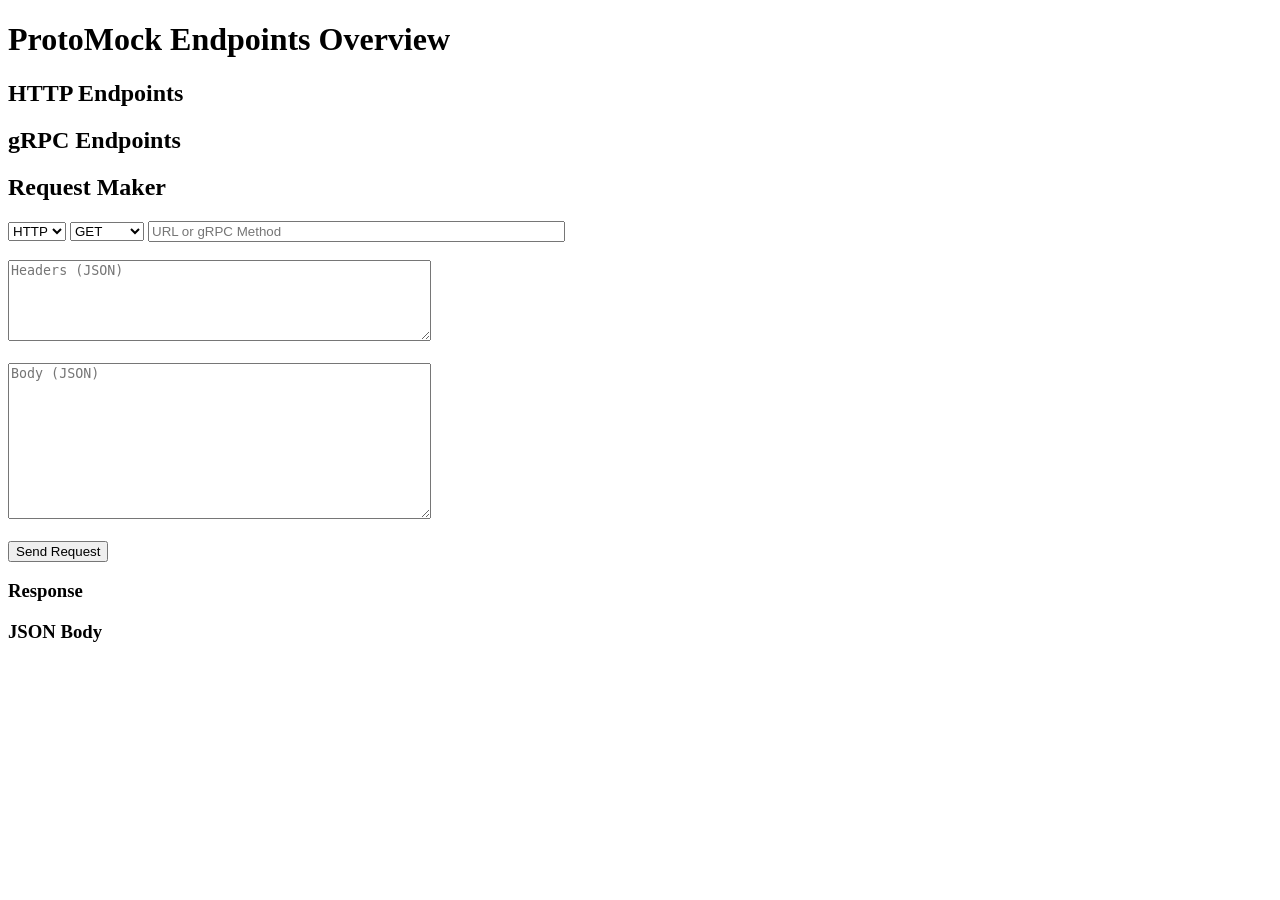
==== internal/web/templates/index.html @ b718d096 "feat: added a simple html js ui to list endpoints" ====
<!DOCTYPE html>
<html>
<head>
    <title>ProtoMock Endpoints</title>
    <link rel="stylesheet" href="/static/css/style.css">
</head>
<body>
<div class="container">
    <h1>ProtoMock Endpoints Overview</h1>

    <h2>HTTP Endpoints</h2>
    <ul id="http-endpoints"></ul>

    <h2>gRPC Endpoints</h2>
    <ul id="grpc-endpoints"></ul>

    <div id="request-maker">
        <h2>Request Maker</h2>
        <form id="request-form">
            <select id="request-type" name="type">
                <option value="http">HTTP</option>
                <option value="grpc">gRPC</option>
            </select>
            <select id="http-method" name="http_method">
                <option value="GET">GET</option>
                <option value="POST">POST</option>
                <option value="PUT">PUT</option>
                <option value="DELETE">DELETE</option>
                <option value="PATCH">PATCH</option>
            </select>
            <input type="text" id="url" name="url" placeholder="URL or gRPC Method" size="50">
            <br><br>
            <textarea id="headers" name="headers" placeholder="Headers (JSON)" rows="5" cols="50"></textarea>
            <br><br>
            <textarea id="body" name="body" placeholder="Body (JSON)" rows="10" cols="50"></textarea>
            <br><br>
            <button type="submit">Send Request</button>
        </form>
    </div>

    <div id="response-area">
        <h3>Response</h3>
        <pre id="response-content"></pre>
        <h3>JSON Body</h3>
        <pre id="response-json-body"></pre>
    </div>
</div>

<script src="/static/js/main.js"></script>
</body>
</html>
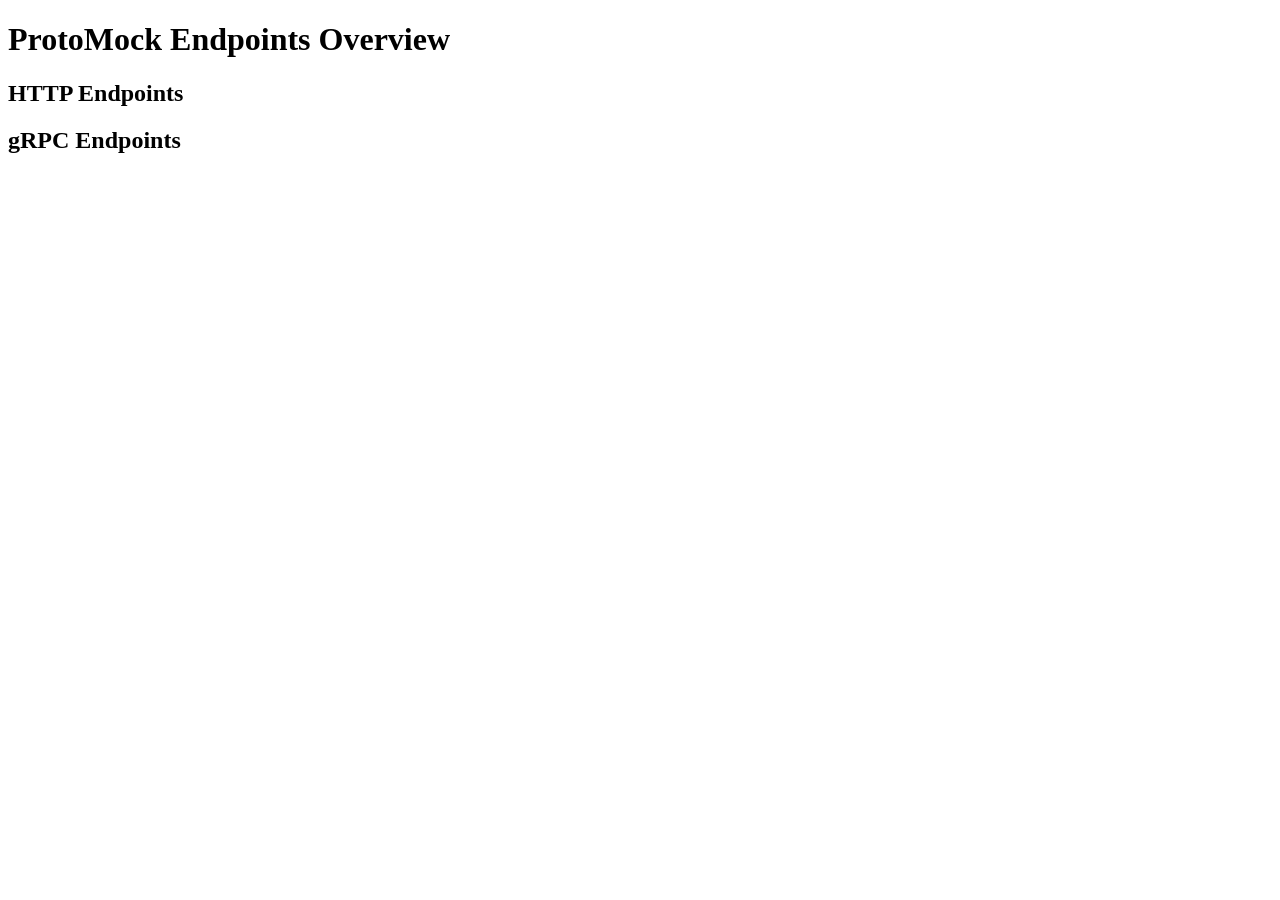
==== commit 454ac5db: "feat: added a simple html js ui to list endpoints" ====
--- a/internal/web/templates/index.html
+++ b/internal/web/templates/index.html
@@ -13,37 +13,6 @@
 
     <h2>gRPC Endpoints</h2>
     <ul id="grpc-endpoints"></ul>
-
-    <div id="request-maker">
-        <h2>Request Maker</h2>
-        <form id="request-form">
-            <select id="request-type" name="type">
-                <option value="http">HTTP</option>
-                <option value="grpc">gRPC</option>
-            </select>
-            <select id="http-method" name="http_method">
-                <option value="GET">GET</option>
-                <option value="POST">POST</option>
-                <option value="PUT">PUT</option>
-                <option value="DELETE">DELETE</option>
-                <option value="PATCH">PATCH</option>
-            </select>
-            <input type="text" id="url" name="url" placeholder="URL or gRPC Method" size="50">
-            <br><br>
-            <textarea id="headers" name="headers" placeholder="Headers (JSON)" rows="5" cols="50"></textarea>
-            <br><br>
-            <textarea id="body" name="body" placeholder="Body (JSON)" rows="10" cols="50"></textarea>
-            <br><br>
-            <button type="submit">Send Request</button>
-        </form>
-    </div>
-
-    <div id="response-area">
-        <h3>Response</h3>
-        <pre id="response-content"></pre>
-        <h3>JSON Body</h3>
-        <pre id="response-json-body"></pre>
-    </div>
 </div>
 
 <script src="/static/js/main.js"></script>
